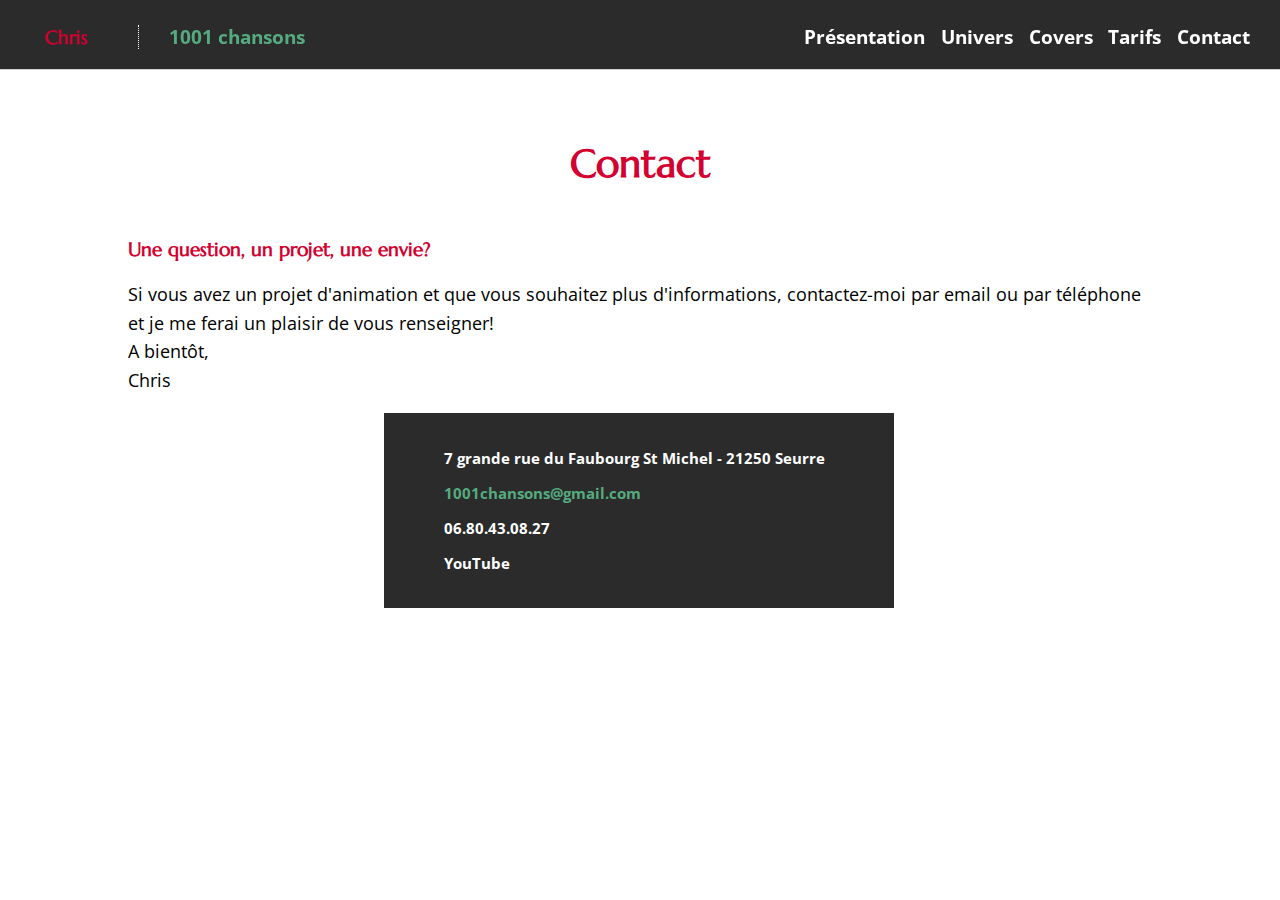
==== contact.html @ 255f2b7b "1st push" ====
<!DOCTYPE html>

<html>

<head>
    <meta charset="utf-8">
    <link rel="stylesheet" href="style.css" />
    <link href="https://fonts.googleapis.com/css?family=Marcellus&display=swap" rel="stylesheet">
    <link href="https://fonts.googleapis.com/css?family=Open+Sans&display=swap" rel="stylesheet">
    <link rel="stylesheet" href="https://use.fontawesome.com/releases/v5.5.0/css/all.css"
        integrity="sha384-B4dIYHKNBt8Bc12p+WXckhzcICo0wtJAoU8YZTY5qE0Id1GSseTk6S+L3BlXeVIU" crossorigin="anonymous">
    <meta name="description" content="Chris, chanteur de variété française anime vos évènements dans la région de Beaune, 
	Chalon-sur-Saône, Dijon avec l'association 1001 chansons." />
    <title>1001 chansons : Chris, chanteur anime vos évènements à Beaune, Dijon, Chalon-sur-Saône, Dole</title>
</head>

<body>
    <section id="bandeau">
        <h3 id=name>Chris</h3>
        <p id=song><a href=index.html title="Lien vers la page d'accueil">1001 chansons</a></p>
        <nav>
            <ul>
                <li><a href="index.html">Présentation</a>
                </li>
                <li><a href="universe.html">Univers</a>
                </li>
                <li><a href="covers.html">Covers</a>
                </li>
                <li><a href="price.html">Tarifs</a>
                </li>
                <li><a href="contact.html">Contact</a>
                </li>
            </ul>
        </nav>
    </section>
    <section id="contact">
        <h3 class="titles">Contact</h3>
        <h3>Une question, un projet, une envie?</h3>
        <p id="message">Si vous avez un projet d'animation et que vous souhaitez plus d'informations, 
            contactez-moi par email ou par téléphone et je me ferai un plaisir de vous renseigner!
            <br>A bientôt,
            <br>Chris
        </p>
        <div id="coordonnees">
            <div id="myAdress">
                <div>
                    <p><i class="fas fa-map-marker-alt fa-1x"></i>
                            7 grande rue du Faubourg St Michel - 21250 Seurre
                    </p>
                </div>
                <div>
                    <p><i class="far fa-envelope fa-1x"></i><a href="mailto:1001chansons@gmail.com"
                                target="_blank" title="Lien vers mon email">1001chansons@gmail.com</a></p>
                </div>
                <div>
                    <p><i class="fas fa-phone"></i>06.80.43.08.27</p>
                </div>
                <div>
                    <p><a href="https://www.youtube.com/channel/UCh505bNDaxq-eCQTes2FawQ" target="_blank" title="Lien vers ma chaîne YouTube"><i
                        class="fab fa-youtube fa-1x"></i></a>YouTube</p>
                </div>
            </div>
        </div>
    </section>
</body>

</html>
---- style.css ----
body {
  margin: 0px;
  padding: 0px;
}

h2, h3{
  font-family: 'Marcellus', serif;
  color: #D30030;
}

#secteur{
  color:white;
  font-size: 22px;
  padding-left: 150px;
  font-family: 'Marcellus', serif;
}

a{
 color: #55ab7f;
 font-weight: bold;
 text-decoration: none;
}

#entete{
  background-color: black;
  background: url('lp-2202253_1920.jpg');
  display: flex;
  justify-content: center;
  flex-direction:column-reverse;
  margin-left: auto;
  margin-right: auto;
  background-repeat:no-repeat;
  width: 100%;
  height:100vh;
  background-size: cover;
  color: #D30030;
}

#entete div{
  margin-top: -16px;
  padding-left: 150px;

}

#entete a{
  padding: 5px;
  align-content: center;
}

#asso {
  font-size: 60px;
  font-family: 'Open Sans', sans-serif;
  color: white;
  padding-left: 150px;
  margin-top: -5px;
}

#nom {
  padding: 0;
  margin:0;
  color: #D30030;
  font-size: 80px;
  text-align: start;
  font-family: 'Marcellus', serif;
  padding-left: 150px;
}

#bandeau{
  position:fixed;
  top:0vh;
  left:0px;
  right:0px;
  width:100%;
  z-index: 1;
  display:flex;
  background-color: #2b2b2b;
  padding-top:5px;
  box-shadow: 0 1px 0 rgba(0, 0, 0, 0.17);
}

#bandeau h3{
  padding-right:32px;
}
#bandeau h3,#bandeau p {
  justify-content: flex-start;
  font-size: 19px;
  align-items: center;
  margin:15px;
}

#name{
  font-family: 'Marcellus', serif;
  font-weight: bold;
  align-self: center;
  width: 5%;
  border-right: 1px dotted white;
  padding-left: 30px;
}

#song{
  font-family: 'Open Sans', sans-serif;
  align-self: center;
  width: 20%;
  color:White;
}

nav{
  align-self: center;
  width: 70%;
}

nav ul{
  display:flex;
  justify-content: flex-end;
  padding-right: 30px;
}

nav li{
  list-style-type: none;
  margin-left: 2%;
  flex-direction: row;
}

nav li span{
  justify-content: center;
  visibility: hidden;
}

nav a{
  color:white;
  font-size: 19px;
  font-weight: bold;
  font-family: 'Open Sans', sans-serif;
  text-decoration: none;
  justify-content: space-around;
  }

nav a:hover{
  color: #D30030;
}

.titles{
  width: 100%;
  color: #D30030;
  text-align: center;
  font-size: 39px;
  margin-bottom: 50px;
  font-family: 'Marcellus', serif;

}

#images{
  width:100%;
  display: flex;
  flex-direction: row;
  background-color: white;
  justify-content: space-around;
}

.pics{
  width:100%;
  opacity: 0.8;
}

.pics:hover{
  opacity:1;
  transition: 1s all;
}

figure{
  position: relative;
  margin: 0;
  padding: 0;
  width:33%;
  opacity: 1;
}

figcaption{
  bottom: 20px;
  color: #D30030;
  font-family: 'Open Sans', sans-serif;
  font-weight: bold;
  font-size: 18px;
  text-align: center;
}

#bio {
  color: #2b2b2b;
  font-size: 26px;
  display: flex;
  width: 100%;
  justify-content: space-around;
  box-shadow: 0 1px 0 rgba(0, 0, 0, 0.17);
  padding-top: 40px;
  padding-bottom: 40px;
  flex-direction: row;
}

#bio p,li{
  font-size: 20px;
  line-height: 160%;
  font-family: 'Open Sans', sans-serif;
}

#identity{
  padding-left: 90px;
  width: 40%;
  font-family: 'Open Sans', sans-serif;
}

#who{
  padding-right: 90px;
  width: 60%;
}

.bold{
  font-weight: bold;
}

#universe{
  width:100%;
  display: flex;
  flex-direction: column;
  box-shadow: 0 1px 0 rgba(0, 0, 0, 0.17);
  padding-top: 100px;
  padding-bottom: 40px;
}
#universeText{
  display: flex;
  padding-left:10%;
  padding-bottom: 50px;
}

#universeText img{
  width: 39%;
}

#universe p{
  width: 40%;
  font-family: 'Open Sans', sans-serif;
  font-size: 19px;
  padding-left:5%;
  padding-right:5%;
  text-align: center;
  align-self: center;
}

#universePic{
  width:40%;
}

#repertory{
  width:80%;
  display: flex;
  flex-direction: column;
  margin-left:10%;
  margin-bottom: 40px;
  padding-top:20px;
}

.singers{
  display: flex;
  justify-content: space-around;
}

.singersPics{
  width:20%;
}

#work{
  width:100%;
  background-color: white;
  box-shadow: 0 1px 0 rgba(0, 0, 0, 0.17);
  padding-bottom: 40px;
  padding-top: 100px;
}

.video{
  width:80%;
  display: flex;
  flex-direction: row;
  background-color: white;
  padding-left: 10%;
  overflow: hidden;
  justify-content: space-between;
  margin-bottom: 50px;
}

.video iframe{
  width:30%;
}

#work p{
  font-family: 'Open Sans', sans-serif;
  font-size:18px;
  font-weight: 800;
  color: #2b2b2b;
  text-align: center;
  padding-bottom: 30px;
}

.screen{
  width: 90%;
  opacity: 0.5;
}

.screen :hover{
opacity: 1;
}

#work img:hover{
  color: #2b2b2b;
}

#price{
  width:80%;
  display: flex;
  flex-direction: column;
  padding-left:10%;
  padding-right:10%;
  padding-bottom: 40px;
  padding-top:100px;
}

#price p{
  text-align: center;
  font-size: 18px;
}

#cost{
  font-size: 20px;
  font-family: 'Open Sans', sans-serif;
  border: 1px solid black;
  line-height: 160%;
  background-color: white;
}
#equipment ul{
  padding-left: 10%;
  margin-bottom: 50px;
}

h4{
  margin-bottom: -10px;
  color: #D30030;
  font-size:18px;
  font-family: 'Marcellus', serif;
}

#contact{
  width: 80%;
  padding-left: 10%;
  padding-right: 10%;
  padding-bottom: 40px;
  padding-top: 100px;
}

#contactMe{
  background-color: #2b2b2b;
  color:  white;
  display: flex;
  flex-direction: column;
}

#coordonnees{
  background-color: #2b2b2b;
  color:  white;
  display: flex;
  flex-direction: column;
  padding-left: 100px;
  width: 40%;
  margin-left: 25%;
  padding-top: 20px;
  padding-bottom: 20px;
}

#adress{
  font-family: 'Open Sans', sans-serif;
  display: flex;
  justify-content: space-around;
  padding-top: 40px;
  padding-bottom: 40px;
}

#adress p{
  font-family: 'Open Sans', sans-serif;
  font-weight: bold;
  font-size:15px;
  align-self: center;
  margin-left: -50px;
}
#adress i, #coordonnees i{
  padding-right: 10px;
}

#myAdress{
  font-family: 'Open Sans', sans-serif;
  font-weight: bold;
  font-size:15px;
  margin-left: -50px;
}

#message{
  font-family: 'Open Sans', sans-serif;
  font-size:18px;
  line-height: 160%;
}

@media
screen and (max-width: 1024px),
screen and (max-device-width: 1024px){
#name{
display:none;
 }
#song{
display:none;
}
.titles {
font-size: 42px;
}
#entete{
height:66vh ;
}
#entete div{
margin-top: 205px;
}
#asso{
padding-top: 24px;
}
#nom{
  padding-top: 91px;
  font-size: 52px;
}
nav{
  width: 100%;
}
nav ul{
  justify-content: space-around;
}

#bio{
  flex-direction: column;
}
#who {
    width: 80%;
    padding-left: 80px;
    padding-right:0;
}
#identity {
  padding-left: 80px;
  width: 80%;
}
.video{
  flex-direction: column;
}
.video iframe {
  width: 100%;
}

.list {
    font-size: 21px;
}
}

@media
screen and (max-width: 768px),
screen and (max-device-width: 768px){
#entete{
  height:46vh ;
}
#entete div{
  margin-top: 0;
}
#asso{
  padding-top: 0px;
}
#nom{
  padding-top: 0px;
  font-size: 65px;
  padding-top: 88px;
}
#secteur{
  font-size: 33px;
 
}
nav a {
  font-size: 32px;
}
.titles{
  font-size: 60px;
}
figcaption{
  font-size: 25px;
}
h3{
  font-size: 40px;
}
#bio p, li{
  font-size:30px;
}
#contact{
  padding-bottom: 40px;
}
#adress{
  align-items: center;
}
#adress p{
  font-size: 33px;
}
#myAdress{
  margin-left:0;
}
#myAdress p {
  font-size: 30px;
}
#message{
  font-size: 35px;
}
#contactMe div{
  flex-direction: column;
}
#universeText{
  flex-direction: column-reverse;
  align-items: center;
  padding-left: 0;
}
#universeText img{
  width: 50%;
}
#universeText p{
  width: 60%;
  font-size: 30px;
  margin-top: 50px;
}
#work p {
  font-size: 30px;
  width: 80%;
  padding-left: 10%;
}
.video{
  margin-bottom: 0;
}
iframe{
  padding-bottom: 40px;
}
#price p{
  font-size: 25px;
}
h4{
  font-size: 29px;
}
#adress{
  width:100%;
}
#adress p{
  font-size:33px;
}

#link{
  justify-content: flex-start;
}

#coordonnees{
  margin-left:5%;
  width:90%;
  padding-left: 0;
  margin-top: 60px;
  text-align: center;
}
}
@media
screen and (max-width: 378px),
screen and (max-device-width: 378px){
#secteur{
  padding-left: 100px;
  font-size: 40px;
}
#entete{
  height:26vh;
}
#entete div{
  margin-top: 0;
  padding-left: 100px;
}
#asso{
  padding-top: 22px;
  padding-left: 100px;
}
h3{
  font-size: 50px;
}
#nom{
  padding-top: 50px;
  font-size: 52px;
  padding-left: 100px;
}
nav a {
  font-size: 30px;
}
#who {
  padding-left: 10%;
  width: 80%;
}
#identity {
  padding-left: 10%;
  width: 80%;
}
#entete a {
  padding: 15px;
}
#bio p, li{
  font-size:30px;
}
#universeText p{
  width:80%;
}
#work p{
  font-size: 34px;
}
#coordonnees{
  margin:0;
  padding:0;
  width: 100%;
  text-align: center;
}
#coordonnees i {
  padding-right: 20px;
}
#myAdress p{
  font-size: 33px;
}

}
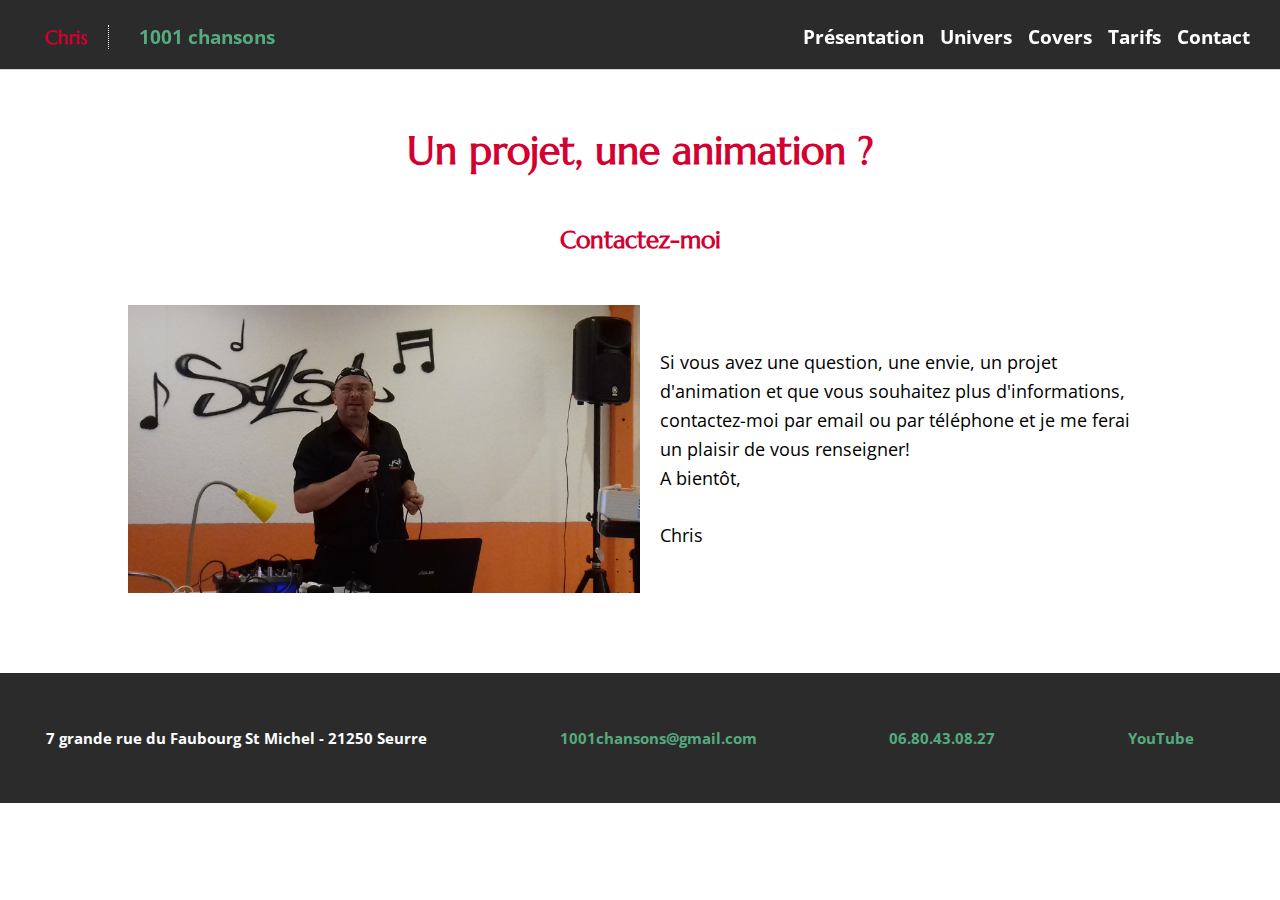
==== commit 186efc96: "upload" ====
--- a/contact.html
+++ b/contact.html
@@ -16,7 +16,7 @@
 
 <body>
     <section id="bandeau">
-        <h3 id=name>Chris</h3>
+        <p id=name>Chris</p>
         <p id=song><a href=index.html title="Lien vers la page d'accueil">1001 chansons</a></p>
         <nav>
             <ul>
@@ -34,34 +34,39 @@
         </nav>
     </section>
     <section id="contact">
-        <h3 class="titles">Contact</h3>
-        <h3>Une question, un projet, une envie?</h3>
-        <p id="message">Si vous avez un projet d'animation et que vous souhaitez plus d'informations, 
+        <h1 class="titles">Un projet, une animation ?</h1>
+        <h2 class="subtitle">Contactez-moi</h2>
+        <div id="chris">
+        <img src="fin.jpg" alt="Photo de Chris">
+        <p id="message">Si vous avez une question, une envie, un projet d'animation et que vous souhaitez plus d'informations, 
             contactez-moi par email ou par téléphone et je me ferai un plaisir de vous renseigner!
             <br>A bientôt,
-            <br>Chris
+            <br> <br> Chris
         </p>
-        <div id="coordonnees">
-            <div id="myAdress">
-                <div>
-                    <p><i class="fas fa-map-marker-alt fa-1x"></i>
+        </div>
+    </section>
+    <footer>
+            <div id="contactMe">
+                <div id="adress">
+                    <div>
+                        <p><i class="fas fa-map-marker-alt fa-1x"></i>
                             7 grande rue du Faubourg St Michel - 21250 Seurre
-                    </p>
-                </div>
-                <div>
-                    <p><i class="far fa-envelope fa-1x"></i><a href="mailto:1001chansons@gmail.com"
+                        </p>
+                    </div>
+                    <div>
+                        <p><i class="far fa-envelope fa-1x"></i><a href="mailto:1001chansons@gmail.com"
                                 target="_blank" title="Lien vers mon email">1001chansons@gmail.com</a></p>
-                </div>
-                <div>
-                    <p><i class="fas fa-phone"></i>06.80.43.08.27</p>
-                </div>
-                <div>
-                    <p><a href="https://www.youtube.com/channel/UCh505bNDaxq-eCQTes2FawQ" target="_blank" title="Lien vers ma chaîne YouTube"><i
-                        class="fab fa-youtube fa-1x"></i></a>YouTube</p>
+                    </div>
+                    <div>
+                        <p><i class="fas fa-phone"></i><a href="tel:0680430827" title="Lien pour me téléphoner">06.80.43.08.27</a></p>
+                    </div>
+                    <div>
+                        <p><i class="fab fa-youtube fa-1x"></i><a href="https://www.youtube.com/channel/UCh505bNDaxq-eCQTes2FawQ" target="_blank"
+                                title="Lien vers ma chaîne YouTube">YouTube</a></p>	
+                    </div>
                 </div>
             </div>
-        </div>
-    </section>
+        </footer>
 </body>
 
 </html>--- a/style.css
+++ b/style.css
@@ -90,6 +90,7 @@
 }
 
 #name{
+  color: #D30030;
   font-family: 'Marcellus', serif;
   font-weight: bold;
   align-self: center;
@@ -230,10 +231,12 @@
   display: flex;
   padding-left:10%;
   padding-bottom: 50px;
+  padding-top: 40px;
 }
 
 #universeText img{
-  width: 39%;
+  width:33%;
+  height: 616px;
 }
 
 #universe p{
@@ -242,14 +245,18 @@
   font-size: 19px;
   padding-left:5%;
   padding-right:5%;
-  text-align: center;
-  align-self: center;
+  text-align: start;
+  line-height: 160%;
 }
 
 #universePic{
   width:40%;
 }
 
+.subtitle{
+  width : 100%;
+  text-align: center;
+}
 #repertory{
   width:80%;
   display: flex;
@@ -324,8 +331,17 @@
 }
 
 #price p{
+  font-family: 'Open Sans', sans-serif;
   text-align: center;
   font-size: 18px;
+  margin-left: 23%;
+  margin-right: 23%;
+  line-height: 160%;
+}
+#price img{
+  width: 622px;
+  height: 450px;
+  align-self: center;
 }
 
 #cost{
@@ -336,7 +352,9 @@
   background-color: white;
 }
 #equipment ul{
-  padding-left: 10%;
+  margin-left: 20%;
+  width: 60%;
+  border: 1px solid black;
   margin-bottom: 50px;
 }
 
@@ -362,18 +380,6 @@
   flex-direction: column;
 }
 
-#coordonnees{
-  background-color: #2b2b2b;
-  color:  white;
-  display: flex;
-  flex-direction: column;
-  padding-left: 100px;
-  width: 40%;
-  margin-left: 25%;
-  padding-top: 20px;
-  padding-bottom: 20px;
-}
-
 #adress{
   font-family: 'Open Sans', sans-serif;
   display: flex;
@@ -393,19 +399,26 @@
   padding-right: 10px;
 }
 
-#myAdress{
-  font-family: 'Open Sans', sans-serif;
-  font-weight: bold;
-  font-size:15px;
-  margin-left: -50px;
-}
-
 #message{
   font-family: 'Open Sans', sans-serif;
   font-size:18px;
   line-height: 160%;
 }
-
+#chris{
+  display: flex;
+  margin-top: 50px;
+    margin-bottom: 40px;
+}
+#chris p{
+  width:50%;
+  padding-left: 20px;
+  align-self: center;
+  line-height: 160%;
+}
+
+#chris img{
+  width:50%;
+}
 @media
 screen and (max-width: 1024px),
 screen and (max-device-width: 1024px){
@@ -560,13 +573,14 @@
   justify-content: flex-start;
 }
 
-#coordonnees{
-  margin-left:5%;
-  width:90%;
-  padding-left: 0;
-  margin-top: 60px;
-  text-align: center;
-}
+#chris{
+  flex-direction: column;
+}
+#chris img{
+  width: 60%;
+  margin-left: 20%;
+}
+
 }
 @media
 screen and (max-width: 378px),
@@ -623,9 +637,6 @@
   width: 100%;
   text-align: center;
 }
-#coordonnees i {
-  padding-right: 20px;
-}
 #myAdress p{
   font-size: 33px;
 }
